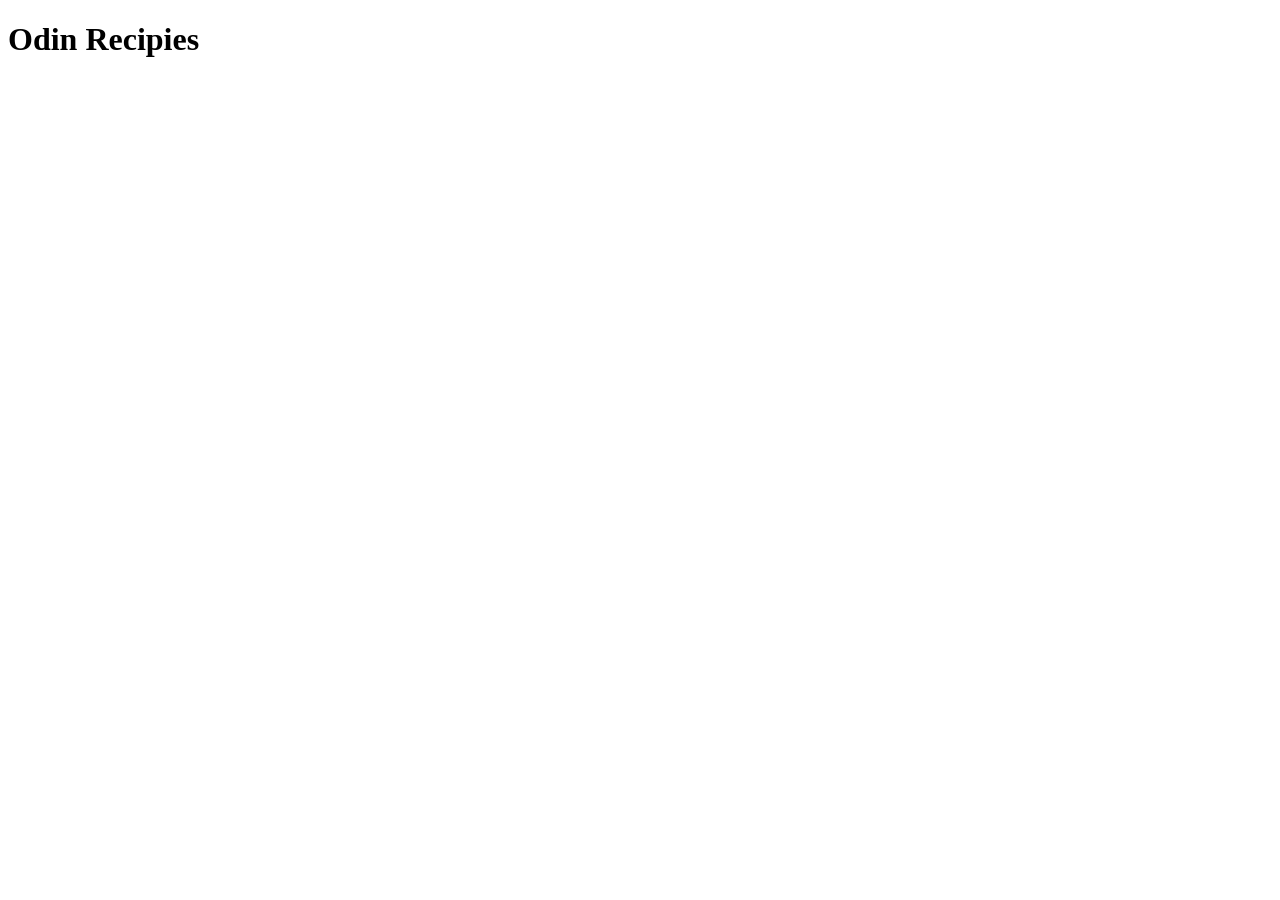
==== index.html @ 69eaef4e "added the basic html boilerplate" ====
<!DOCTYPE html>
<html lang="en">
    <head>
        <meta charset="UTF-8">
        <title>
             Odin Recipies 
        </title>
    </head>
    <body>
        <h1>Odin Recipies</h1>
    </body>
</html>
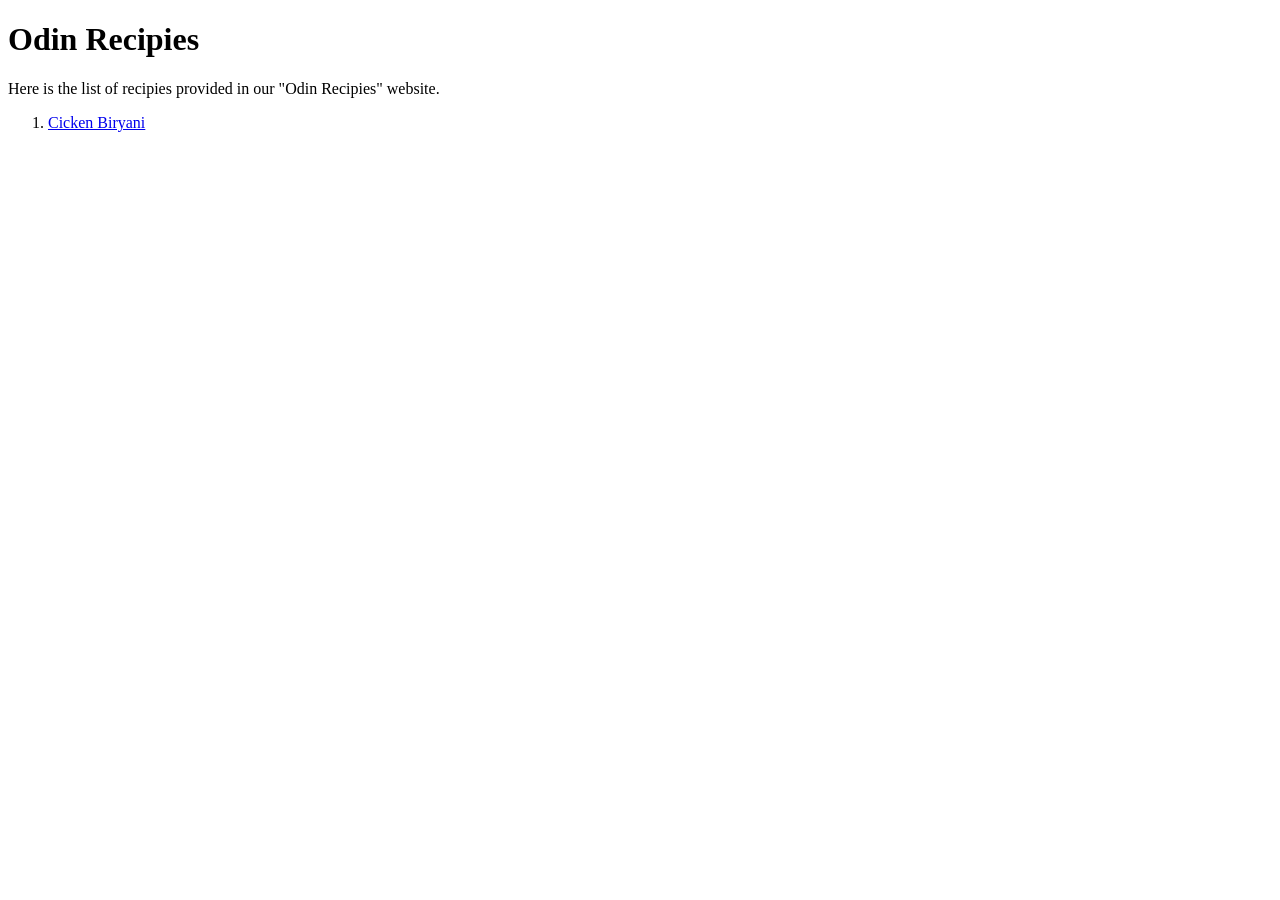
==== commit 15d581a5: "First recipe successfully added in my odin recipes website" ====
--- a/index.html
+++ b/index.html
@@ -8,5 +8,11 @@
     </head>
     <body>
         <h1>Odin Recipies</h1>
+        Here is the list of recipies provided in our "Odin Recipies" website.
+        <ol>
+            <li>
+                <a href="./recipies/biryani.html" target="_blank" rel="noreferrer">Cicken Biryani</a>
+            </li>
+        </ol>
     </body>
 </html>
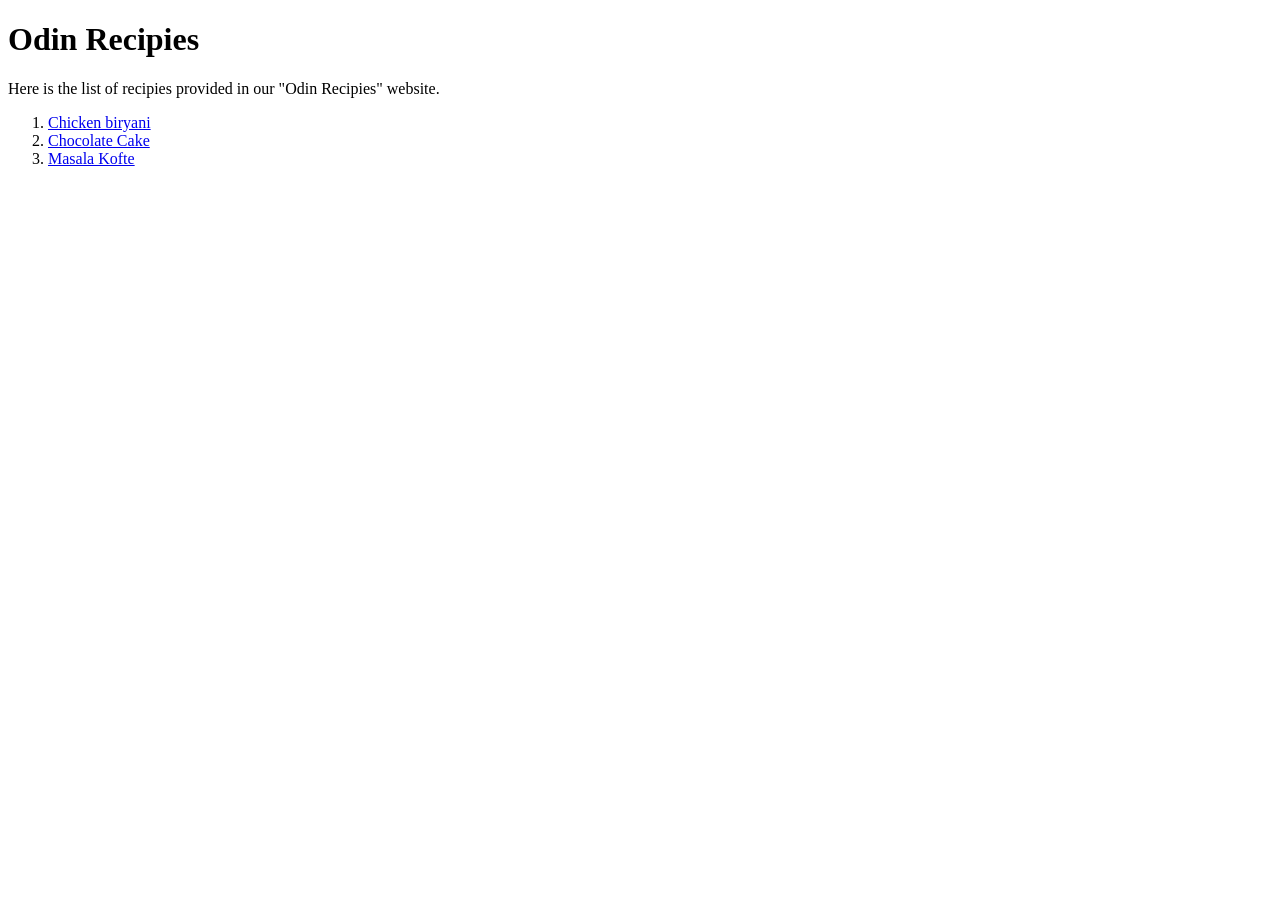
==== commit 23fd290e: "Succesfully added three food recipies (biryani, choclate cake, kofte) in my odin recipies using link" ====
--- a/index.html
+++ b/index.html
@@ -11,7 +11,13 @@
         Here is the list of recipies provided in our "Odin Recipies" website.
         <ol>
             <li>
-                <a href="./recipies/biryani.html" target="_blank" rel="noreferrer">Cicken Biryani</a>
+                <a href="./recipies/biryani.html" target="_blank" rel="noreferrer">Chicken biryani</a>
+            </li>
+            <li>
+                <a href="./recipies/choclate-cake.html" target="_blank" rel="noreferrer">Chocolate Cake </a>
+            </li>
+            <li>
+                <a href="./recipies/kofte.html" target="_blank" rel="noreferrer">Masala Kofte</a>
             </li>
         </ol>
     </body>
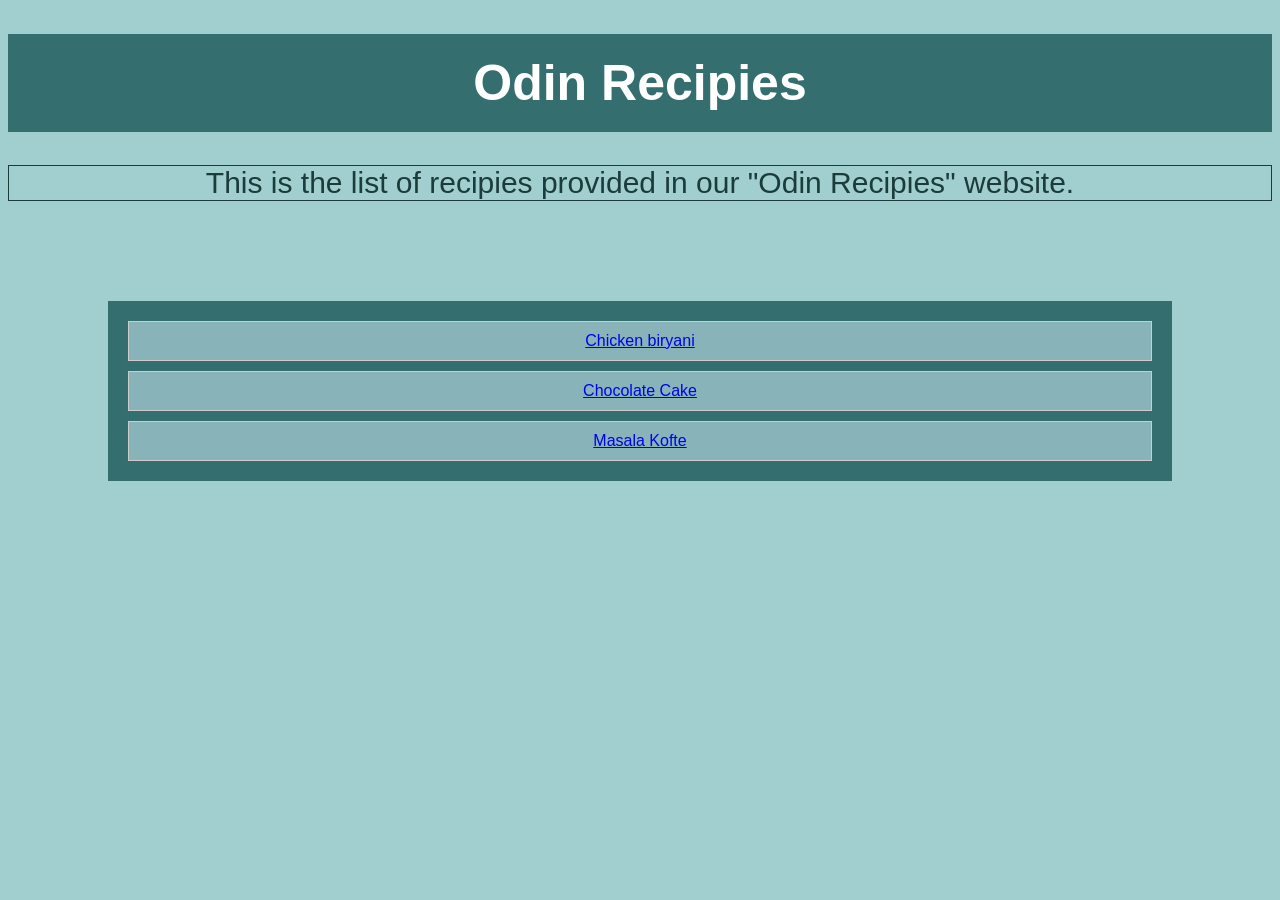
==== commit 0707a7ec: "css files are added succesfully stylesheet is attached" ====
--- a/index.html
+++ b/index.html
@@ -2,13 +2,14 @@
 <html lang="en">
     <head>
         <meta charset="UTF-8">
+        <link rel="stylesheet" href="style.css">
         <title>
              Odin Recipies 
         </title>
     </head>
     <body>
         <h1>Odin Recipies</h1>
-        Here is the list of recipies provided in our "Odin Recipies" website.
+        <p>This is the list of recipies provided in our "Odin Recipies" website.</p>
         <ol>
             <li>
                 <a href="./recipies/biryani.html" target="_blank" rel="noreferrer">Chicken biryani</a>
--- a/style.css
+++ b/style.css
@@ -0,0 +1,35 @@
+body{
+    background-color: rgb(161, 207, 207);
+    font-family:Arial, Helvetica, sans-serif
+}
+h1{
+    text-align: center;
+    background-color: rgb(53, 110, 110);
+    color: white;
+    padding: 20px;
+    font-size: 50px;
+}
+p{
+    font-size: 30px;
+    color:rgb(28, 59, 59);
+    text-align: center;
+    border: 1px solid rgb(28, 59, 59);
+}
+li{
+    display:block;
+    background-color: rgb(136, 180, 185);
+    color:wheat;
+    margin: 10px ;
+    padding: 10px;
+    text-align: center;
+    border: 1px solid #ccc;
+
+}
+ol{
+    box-sizing: border-box;
+    height: auto;
+    width: auto;
+    background-color: rgb(53, 110, 110);
+    padding: 10px;
+    margin: 100px;
+}
